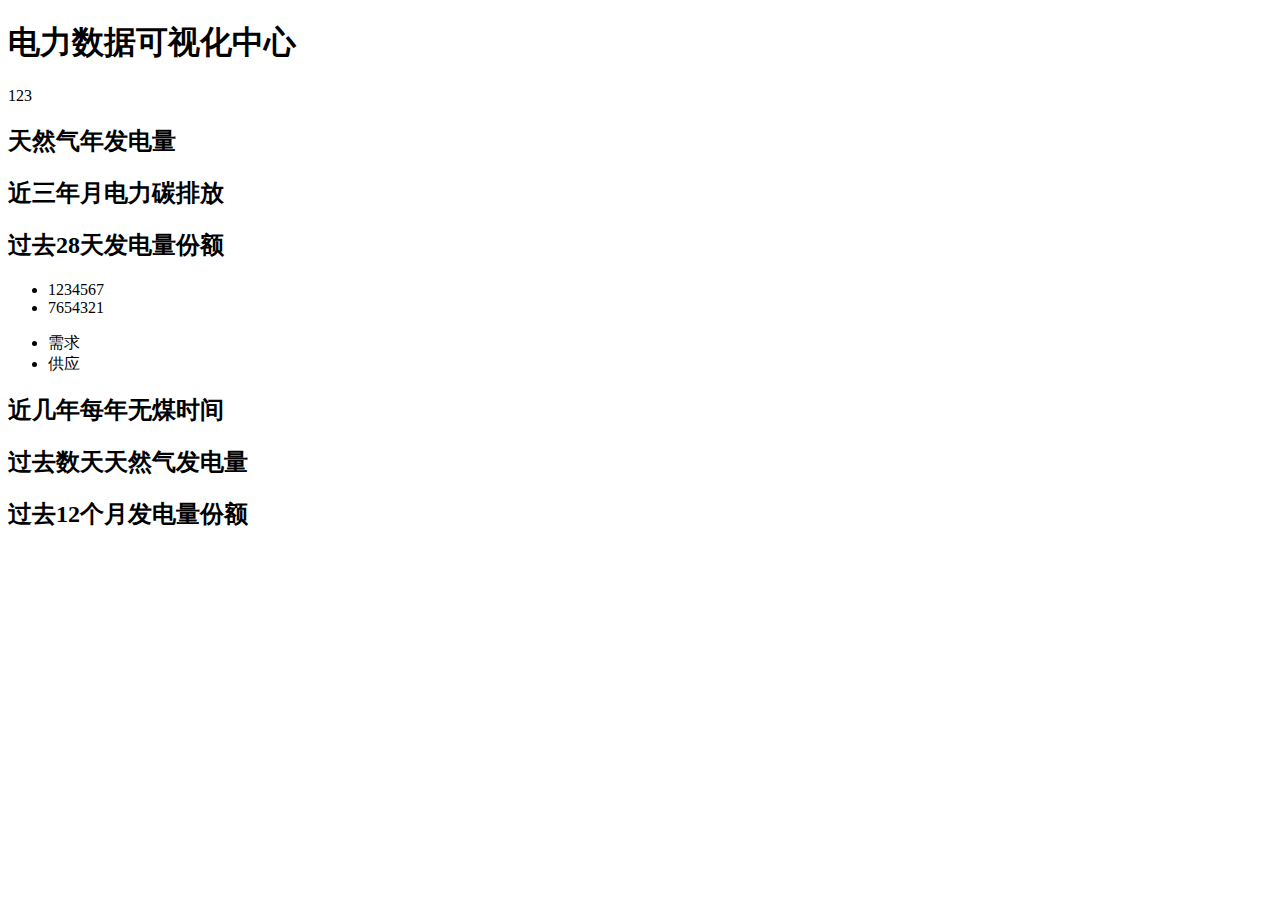
==== datacenter/templates/index.html @ 3ce0e4fb "2022年05月 1日  8:23:01" ====
<!DOCTYPE html>
<html lang="en">
<head>
    <meta charset="UTF-8">
    <meta http-equiv="X-UA-Compatible" content="IE=edge">
    <meta name="viewport" content="width=device-width, initial-scale=1.0">
    <title>数据可视化</title>
    <link rel="stylesheet" href="static/css/index.css">
</head>
<body > 
    <header>
        <h1>电力数据可视化中心</h1>
        <div class="showTime">123</div>
        <script src="static/js/getTime.js"></script>
    </header>
    <!-- 页面主体 -->
    <section class="mainbox">
        <!-- 左 -->
        <div class="column">
            <div class="panel bar">
                <h2>天然气年发电量</h2>
                <div class="chart"></div>
                <div class="panel-footer"></div>
            </div>
            <div class="panel line1">
                <h2>近三年月电力碳排放</h2>
                <div class="chart"></div>
                <div class="panel-footer"></div>
            </div>
            <div class="panel pie">
                <h2>过去28天发电量份额</h2>
                <div class="chart"></div>
                <div class="panel-footer"></div>
            </div>
        </div>
        <!-- 中 -->
        <div class="column">
            <!-- 数据模块 -->
            <div class="no">
                <div class="no-hd">
                    <ul>
                        <li class="num1">1234567</li>
                        <li class="num2">7654321</li>
                    </ul>
                </div>
                <div class="no-bd">
                    <ul>
                        <li>需求</li>
                        <li>供应</li>
                    </ul>
                </div>
            </div>
            <!-- 地图模块 -->
            <div class="map">
                <div class="map1"></div>
                <div class="map2"></div>
                <div class="map3"></div>
                <div class="chart"></div>
            </div>
        </div>
        <!-- 右 -->
        <div class="column">
            <div class="panel bar2">
                <h2>近几年每年无煤时间</h2>
                <div class="chart"></div>
                <div class="panel-footer"></div>
            </div>
            <div class="panel line">
                <h2>过去数天天然气发电量</h2>
                <div class="chart"></div>
                <div class="panel-footer"></div>
            </div>
            <div class="panel pie1">
                <h2>过去12个月发电量份额</h2>
                <div class="chart"></div>
                <div class="panel-footer"></div>
            </div>
        </div>
    </section>
    <script src="static/js/flexible.js"></script>
    <script src="static/js/echarts.js"></script>
    <script src="static/js/jquery.js"></script>
    <script src="static/js/china.js"></script>
    <script src="static/js/index.js"></script>
    <script src="static/js/click.js"></script>
</body>
</html>
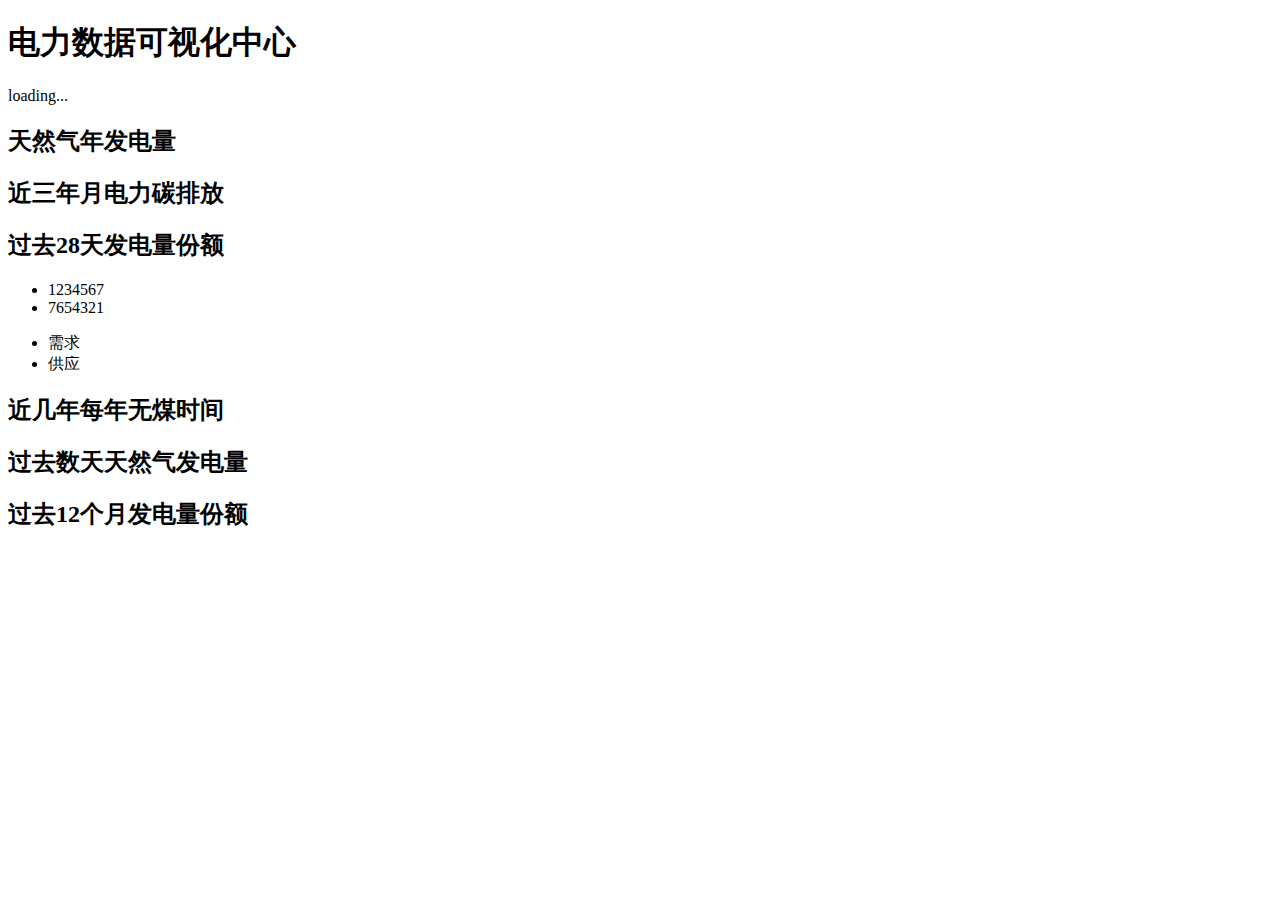
==== commit cc012880: "${date}" ====
--- a/datacenter/templates/index.html
+++ b/datacenter/templates/index.html
@@ -10,7 +10,7 @@
 <body > 
     <header>
         <h1>电力数据可视化中心</h1>
-        <div class="showTime">123</div>
+        <div class="showTime">loading...</div>
         <script src="static/js/getTime.js"></script>
     </header>
     <!-- 页面主体 -->
